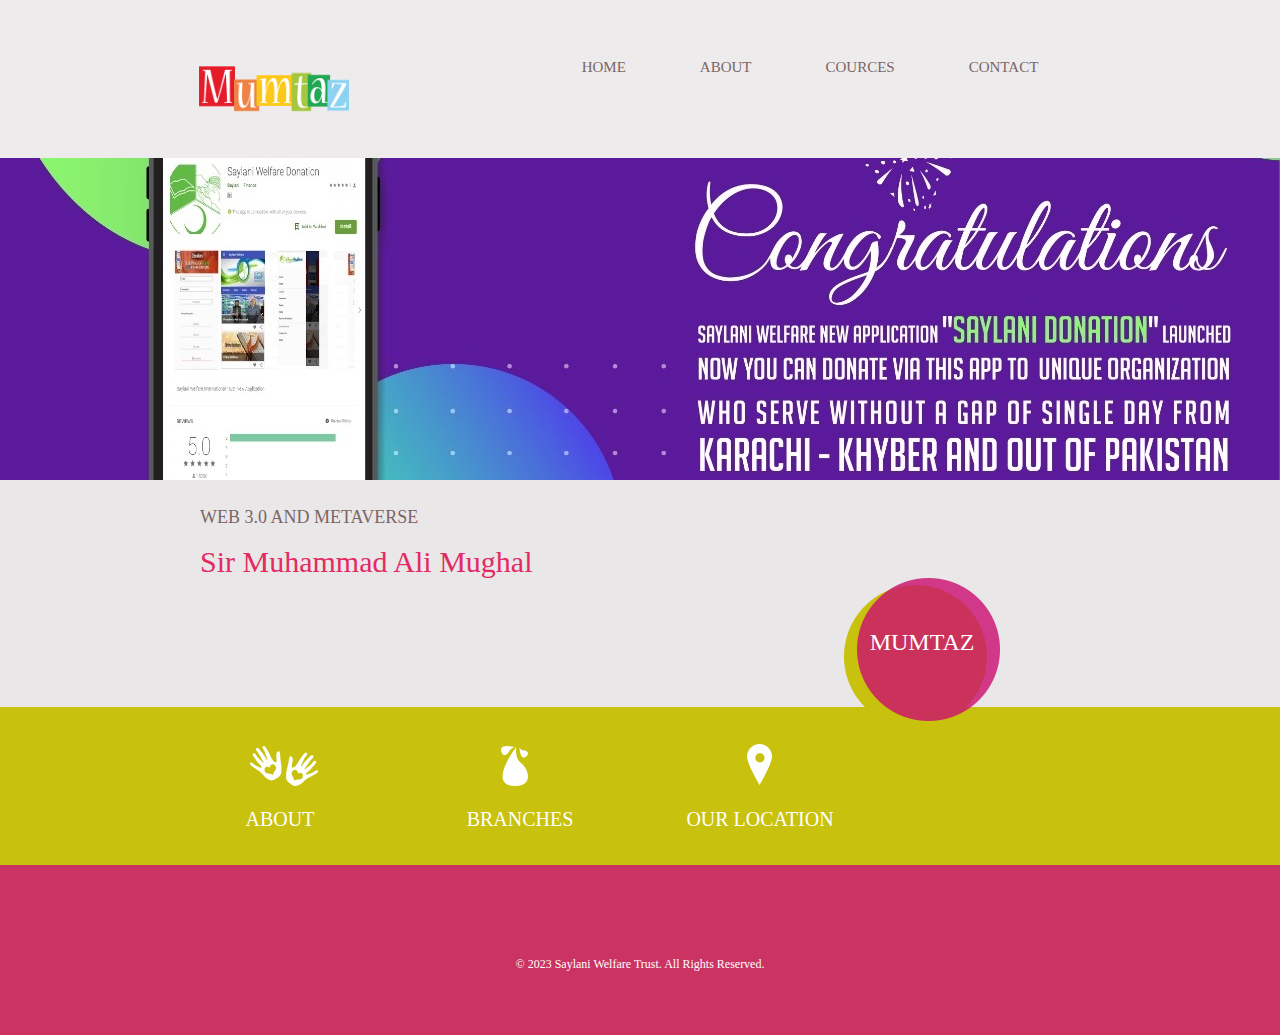
==== index.html @ 5382f8bb "Version 1 UPDATED" ====
<!doctype html>
<html>
<head>
	<meta charset="UTF-8">
	<title>Noman Assingment</title>
	<link rel="stylesheet" href="css/style.css" type="text/css">
	<link rel="stylesheet" type="text/css" href="css/mobile.css">
	<!--script src="js/mobile.js" type="text/javascript"></script-->
</head>
<body>
	<div id="page">
		<div id="header">
			<div>
				<a href="index.html" class="logo"><img src="images/logo.png" alt=""></a>
				<ul id="navigation">
					<li class="menu">
						<a href="#">Home</a>
					</li>
					<li class="menu">
						<a href="#">About</a>
						
					</li>
					<li class="menu">
						<a href="#">Cources</a>
						
					</li>
					
					<li>
						<a href="#">Contact</a>
					</li>
				</ul>
			</div>
		</div>
		<div id="body" class="home">
			<div class="header">
				<img src="images/bg-home.jpg" alt="">
				<div>
					
				</div>
				
			</div>
			<div class="body">
				<div>
					<div>
						<a href="#">Mumtaz</a>
					</div>
					<div>
						
						<h1>Web 3.0 and Metaverse</h1>
						<h2>Sir Muhammad Ali Mughal</h2>
						<p></p>
					</div>
				
				</div>
			</div>
			<div class="footer">
				<div>
					<ul>
						
						<li>
							<a href="#" class="about"></a>
							<h1>ABOUT</h1>
						</li>
						<li>
							<a href="#" class="flavor"></a>
							<h1>Branches</h1>
						</li>
						<li>
							<a href="#" class="contact"></a>
							<h1>OUR LOCATION</h1>
						</li>
					</ul>
				</div>
			</div>
		</div>
		<div id="footer">
			<div>
				
				<p>&copy; 2023 Saylani Welfare Trust. All Rights Reserved.</p>
			</div>
		</div>
	</div>
</body>
</html>
---- css/style.css ----
body {
	margin: 0;
	padding: 0;
	position: relative;
	width: auto;
}
body #page {
	margin: 0;
	overflow: hidden;
	padding: 0;
	width: auto;
}
a {
	text-decoration: none;
	outline: none;
}
a:active {
	background: none;
}
img {
	border: none;
}

/*----------------------------------------header-styles---------------------------------------*/
#header {
	background-color: #eeebec;
	margin: 0;
	padding: 0;
	position: relative;
	width: 100%;
}
#header div {
	margin: 0 auto;
	max-width: 940px;
	overflow: hidden;
	padding: 41px 10px 27px;
}
#header div a.logo {
	float: left;
	margin: 0 0 0 29px;
	padding: 0;
	width: auto;
}
#header div a.logo img {
	display: block;
	margin: 0;
	padding: 0;
	width: 150px;
}
#header div ul {
	display: inline-block;
	float: right;
	list-style: none outside none;
	margin: 0 auto;
	padding: 17px 0 0;
	text-align: center;
	width: 600px;
}
#header div ul li {
	display: inline-block;
	*float: left; 
	margin: 0 35px;
	padding: 0;
	position: relative;
	width: auto;
}
#header div ul li a {
	color: #7a6666;
	font-family: lato-regular-webfont;
	font-size: 15px;
	font-weight: normal;
	line-height: 15px;
	margin: 0;
	padding: 0;
	text-align: center;
	text-transform: uppercase;
}
#header div ul li.selected a, #header div ul li.selected a:hover {
	color: #cb3362;
}
#header div ul li a:hover, #header div ul li.menu:hover ul li a {
	color: #c8c10d;
}
#header div ul li ul li a {
	color: #cb3362;
	font-family: lato-regular-webfont;
	font-size: 15px;
	font-weight: normal;
	line-height: 15px;
	margin: 0;
	padding: 0;
	text-align: center;
	text-transform: uppercase;
}
#header div ul li.menu {
	min-height: 35px;
	z-index: 80;
}
#header div ul li.menu ul {
	display: block;
	float: none;
	left: -99999px;
	margin: 0;
	padding: 0;
	position: absolute;
	top: 24px;
	width: 106px;
	z-index: 90;
}
#header div ul li.menu:hover ul.primary, #header div ul li.menu ul#selected.primary {
	left: -30px;
}
#header div ul li.menu:hover ul.secondary, #header div ul li.menu ul#selected.secondary {
	left: -27px;
}
#header div ul li.menu ul li {
	float: none;
	margin: 0;
	padding: 0;
}
/*----------------------------------------body-home-styles---------------------------------------*/
#body.home {
	margin: 0;
	overflow: hidden;
	padding: 0;
	position: relative;
	width: 100%;
}
#body.home div.header {
	background-color: #f8f8f8;
	margin: 0;
	max-width: none;
	overflow: hidden;
	padding: 0;
	width: 100%;
}
#body.home div.header img {
	display: block;
	margin: 0 ;
	padding: 0;
	position: absolute;
	width: 100%;
	
}
#body.home div.header div {
	margin: 0 auto;
	max-width: 322px;
	min-height: 300px;
	padding: 0;
	position: relative;
}
#body.home div.header div a {
	display: block;
	font-weight: normal;
	height: 99px;
	line-height: 24px;
	margin: 0;
	padding: 52px 0 0;
	position: absolute;
	right: 130px;
	text-align: center;
	text-transform: uppercase;
	top: 437px;
	width: 156px;
	z-index: 90;	
}
#body.home div.body {
	background-color: #eae7e8;
	margin: 0;
	max-width: none;
	padding: 0;
	width: 100%;
}
#body.home div.body div {
	margin: 0 auto;
	max-width: 960px;
	overflow: hidden;
	padding: 0;
}
#body.home div.body div a {
	background: url(../images/icons.png) no-repeat 0 -128px;
	color: #FFFFFF;
	display: block;
	font-family: quicksand-bold-webfont;
	font-size: 24px;
	font-weight: normal;
	height: 99px;
	line-height: 24px;
	margin: 0;
	padding: 52px 0 0;
	position: absolute;
	right: 280px;
	text-align: center;
	text-transform: uppercase;
	top: 420px;
	width: 156px;
	z-index: 90;	
}

#body.home div.body div div {
	float: left;
	margin: 0;
	padding: 0 0 0 40px;
	width: 560px;
}
#body.home div.body div img {
	display: block;
	float: right;
	left: 0;
	margin: 0;
	padding: 0;
	position: relative;
	width: auto;
}
#body.home div.body div div h1 {
	color: #7A6666;
	display: block;
	font-family: lato-bold-webfont;
	font-size: 18px;
	font-weight: normal;
	line-height: 24px;
	margin: 0;
	padding: 47px 0 18px;
	text-align: left;
	text-transform: uppercase;
	width: 560px;
}
#body.home div.body div div h2 {
	color: #E32A62;
	display: block;
	font-family: magra-bold-webfont;
	font-size: 30px;
	font-weight: normal;
	line-height: 30px;
	margin: 0;
	padding: 0 0 26px;
	text-align: left;
	text-transform: none;
	width: 560px;
}
#body.home div.body div div p {
	color: #7a6666;
	display: block;
	font-family: roboto-regular-webfont;
	font-size: 14px;
	font-weight: normal;
	line-height: 24px;
	margin: 0;
	padding: 0;
	text-align: left;
	width: 560px;
}
#body.home div.body div div p a {
	color: #7a6666;
	display: block;
	font-family: roboto-regular-webfont;
	font-size: 14px;
	font-weight: normal;
	line-height: 24px;
	margin: 0;
	padding: 0;
	text-decoration: underline;
}
#body.home div.body div div p a:hover {
	color: #c8c10d;
}
#body.home div.footer {
	background-color: #c8c10d;
	margin: 0;
	max-width: none;
	padding: 0;
	width: 100%;
}
#body.home div.footer div {
	margin: 0 auto;
	max-width: 960px;
	padding: 0;
}
#body.home div.footer div ul {
	display: inline-block;
	list-style: none outside none;
	margin: 0;
	padding: 36px 0 32px;
	width: 100%;
}
#body.home div.footer div ul li {
	float: left;
	margin: 0 10px;
	padding: 0;
	width: 220px;
}
#body.home div.footer div ul li a {
	background: url(../images/icons.png) no-repeat;
	display: block;
	height: 44px;
	margin: 0 auto 22px;
	padding: 0;
	width: 80px;
}
#body.home div.footer div ul li a.product {
	background-position: 0 -372px;
}
#body.home div.footer div ul li a.about {
	background-position: 0 -418px;
}
#body.home div.footer div ul li a.flavor {
	background-position: 0 -280px;
}
#body.home div.footer div ul li a.contact {
	float: none;
	background-position: 0 -326px;
}
#body.home div.footer div ul li h1 {
	color: #ffffff;
	font-family: lato-regular-webfont;
	font-size: 20px;
	font-weight: normal;
	line-height: 20px;
	margin: 0;
	padding: 0;
	text-align: center;
	text-transform: uppercase;
}
/*----------------------------------------body-styles---------------------------------------*/
#body {
	margin: 0;
	overflow: hidden;
	padding: 0;
	position: relative;
	width: 100%;
}
#body div.header {
	background-color: #c8c10d;
	margin: 0 auto;
	max-width: none;
	overflow: hidden;
	padding: 0;
}
#body div.header div {
	margin: 0 auto;
	max-width: 960px;
	padding: 0;
}
#body div.header div h1 {
	color: #FFFFFF;
	font-family: lato-regular-webfont;
	font-size: 30px;
	font-weight: normal;
	line-height: 30px;
	margin: 0;
	padding: 28px 0 23px;
	text-align: center;
	text-transform: uppercase;
}
#body div.body {
	background-color: #ebebed;
	margin: 0;
	max-width: none;
	min-height: 249px;
	overflow: hidden;
	padding: 0;
	width: 100%;
}
#body div.body img {
	display: block;
	left: 50%;
	margin: 0 auto 0 -507px;
	padding: 0;
	position: absolute;
	width: 1014px;
}
#body div.footer {
	margin: 0 auto;
	max-width: 960px;
	overflow: hidden;
	padding: 40px 0 110px;
}
#body div.footer div.sidebar {
	background-color: #EFEDEE;
	float: left;
	margin: 0 10px 0 40px;
	padding: 36px 0 34px;
	width: 280px;
}
#body div.footer div.article {
	float: left;
	margin: 0;
	padding: 0 0 0 30px;
	width: 560px;
}
#body div.footer div.sidebar h1 {
	display: block;
	line-height: 48px;
	margin: 0 auto;
	padding: 0 0 50px;
	text-align: center;
	width: 193px;
}
#body div.footer div.sidebar p {
	display: block;
	line-height: 48px;
	margin: 0 auto;
	text-align: center;
	width: 169px;
}
#body div.footer div h1 {
	color: #CB3362;
	font-family: lato-regular-webfont;
	font-size: 24px;
	font-weight: normal;
	line-height: 24px;
	margin: 0;
	padding: 0 0 27px;
	text-align: left;
	text-transform: uppercase;
}
#body div.footer div p, #body div.footer div span {
	color: #7A6666;
	font-family: roboto-regular-webfont;
	font-size: 14px;
	font-weight: normal;
	line-height: 24px;
	margin: 0;
	padding: 0 0 24px;
	text-align: left;
}
#body div.footer div span {
	display: block;
	margin: 0;
	padding: 0;
}
#body div.footer div p a {
	color: #7a6666;
	font-family: roboto-regular-webfont;
	font-size: 14px;
	font-weight: normal;
	line-height: 24px;
	margin: 0;
	padding: 0;
	text-decoration: underline;
}
#body div.footer div p a:hover, #body div ul li p a:hover, #body div.blog .featured ul li div p a:hover, #body div.blog .sidebar p a:hover, #body div.blog .featured p a:hover, #body.contact div.body div div p a:hover {
	color: #c8c10d;
}
#body div {
	margin: 0 auto;
	max-width: 960px;
	padding: 7px 0 57px;
}
#body div ul {
	display: inline-block;
	list-style: none outside none;
	margin: 0;
	overflow: hidden;
	padding: 0 0 22px;
	width: 100%;
}
#body div ul li {
	float: left;
	margin: 0 10px;
	padding: 0;
	width: 220px;
}
#body div ul li h1 {
	color: #E32A62;
	font-family: magra-bold-webfont;
	font-size: 28px;
	font-weight: normal;
	line-height: 28px;
	margin: 0;
	padding: 87px 0 27px 30px;
	text-align: left;
	text-transform: capitalize;
}
#body div ul li p {
	color: #7A6666;
	font-family: roboto-regular-webfont;
	font-size: 14px;
	font-weight: normal;
	line-height: 24px;
	margin: 0;
	padding: 0 0 0 30px;
	text-align: left;
	width: 190px;
}
#body div ul li p a {
	color: #7a6666;
	font-family: roboto-regular-webfont;
	font-size: 14px;
	font-weight: normal;
	line-height: 24px;
	margin: 0;
	padding: 0;
	text-decoration: underline;
}
#body div ul li img {
	display: block;
	margin: 0 auto 15px;
	padding: 0;
	width: auto;
}
#body div ul li h2 {
	color: #e32a62;
	font-family: lato-regular-webfont;
	font-size: 20px;
	font-weight: normal;
	line-height: 24px;
	margin: 0;
	padding: 0;
	text-align: center;
	text-transform: uppercase;
}
#body div.blog {
	margin: 0 auto;
	max-width: 960px;
	overflow: hidden;
	padding: 98px 0 146px;
}
#body div.singlepost {
	margin: 0 auto;
	max-width: 960px;
	overflow: hidden;
	padding: 98px 0 99px;
}
#body div.blog .featured {
	float: left;
	margin: 0 10px;
	padding: 0;
	width: 620px;
}
#body div.singlepost .featured {
	float: left;
	margin: 0 10px;
	padding: 0;
	width: 620px;
}
#body div.blog .featured ul {
	display: inline-block;
	list-style: none;
	margin: 0;
	overflow: hidden;
	padding: 0;
	width: 100%;
}
#body div.blog .featured ul li:first-child {
	margin: 0 0 50px 0;
}
#body div.blog .featured ul li {
	background: url(../images/bg-border.gif) no-repeat bottom center;
	float: none;
	margin: 0 0 39px;
	overflow: hidden;
	padding: 0;
	width: auto;
}
#body div.blog .featured ul li img {
	float: left;
	margin: 2px 0 0;
	padding: 0 30px;
	width: auto;
}
#body div.blog .featured ul li div {
	float: left;
	margin: 0;
	padding: 0 0 36px 10px;
	width: 370px;
}
#body div.blog .featured ul li div h1 {
	color: #CB3362;
	font-family: lato-regular-webfont;
	font-size: 24px;
	font-weight: normal;
	line-height: 24px;
	margin: 0;
	padding: 0 0 3px;
	text-align: left;
	text-transform: uppercase;
}
#body div.blog .featured ul li div span {
	color: #7A6666;
	display: block;
	font-family: roboto-regular-webfont;
	font-size: 12px;
	font-weight: normal;
	line-height: 24px;
	margin: 0;
	padding: 0 0 24px;
	text-align: left;
	text-transform: none;
}
#body div.blog .featured ul li div p {
	color: #7a6666;
	font-family: roboto-regular-webfont;
	font-size: 14px;
	font-weight: normal;
	line-height: 24px;
	margin: 0;
	padding: 0 0 39px 0;
	text-align: left;
	width: 100%;
}
#body div.blog .featured ul li div p a {
	color: #7a6666;
	font-family: roboto-regular-webfont;
	font-size: 14px;
	font-weight: normal;
	line-height: 24px;
	margin: 0;
	padding: 0;
	text-decoration: underline;
}
#body div.blog .featured ul li div a.more {
	border: 2px solid #cbb5bc;
	color: #a5838e;
	display: block;
	font-family: lato-bold-webfont;
	font-size: 16px;
	font-weight: normal;
	height: 36px;
	line-height: 36px;
	margin: 0;
	padding: 0;
	text-align: center;
	text-transform: uppercase;
	width: 156px;
}
#body div.blog .featured ul li div a.more:hover {
	background-color: #c8c10d;
	border: none;
	color: #ffffff;
	height: 40px;
	line-height: 40px;
	width: 160px;
}
#body div.blog .featured a.load {
	border: 2px solid #cbb5bc;
	color: #a5838e;
	display: block;
	font-family: lato-bold-webfont;
	font-size: 16px;
	font-weight: normal;
	height: 36px;
	line-height: 36px;
	margin: 0 auto;
	padding: 0;
	text-align: center;
	text-transform: uppercase;
	width: 156px;
}
#body div.blog .featured a.load:hover {
	background-color: #cb3362;
	border: none;
	color: #ffffff;
	height: 40px;
	line-height: 40px;
	width: 160px;
}
#body div.blog .sidebar {
	background-color: #EFEDEE;
	float: left;
	margin: 0;
	padding: 0 0 71px;
	width: 280px;
}
#body div.singlepost .sidebar {
	background-color: #EFEDEE;
	float: left;
	margin: 0;
	padding: 0 0 71px;
	width: 280px;
}
#body div.blog .sidebar h1, #body div.singlepost .sidebar h1 {
	color: #CB3362;
	font-family: magra-bold-webfont;
	font-size: 30px;
	font-weight: normal;
	line-height: 30px;
	margin: 0;
	padding: 42px 0 29px;
	text-align: center;
	text-transform: capitalize;
}
#body div.blog .sidebar img, #body div.singlepost .sidebar img {
	display: block;
	margin: 0 auto;
	padding: 0;
	width: auto;
}
#body div.blog .sidebar h2, #body div.singlepost .sidebar h2 {
	color: #CB3362;
	font-family: lato-regular-webfont;
	font-size: 24px;
	font-weight: normal;
	line-height: 24px;
	margin: 0;
	padding: 34px 0 3px;
	text-align: center;
	text-transform: uppercase;
}
#body div.blog .sidebar span, #body div.singlepost .sidebar span {
	color: #7A6666;
	display: block;
	font-family: roboto-regular-webfont;
	font-size: 12px;
	font-weight: normal;
	line-height: 24px;
	margin: 0;
	padding: 0 0 24px;
	text-align: center;
	text-transform: none;
}
#body div.blog .sidebar p, #body div.singlepost .sidebar p {
	color: #7A6666;
	display: block;
	font-family: roboto-regular-webfont;
	font-size: 14px;
	font-weight: normal;
	line-height: 24px;
	margin: 0 auto;
	padding: 0 0 64px;
	text-align: center;
	text-transform: none;
	width: 200px;
}
#body div.blog .sidebar p a, #body div.singlepost .sidebar p a {
	color: #7a6666;
	font-family: roboto-regular-webfont;
	font-size: 14px;
	font-weight: normal;
	line-height: 24px;
	margin: 0;
	padding: 0;
	text-decoration: underline;
}
#body div.blog .sidebar a.more, #body div.singlepost .sidebar a.more {
	border: 2px solid #d3c2c7;
	color: #a5838e;
	display: block;
	font-family: lato-bold-webfont;
	font-size: 16px;
	font-weight: normal;
	height: 36px;
	line-height: 36px;
	margin: 0 auto;
	padding: 0;
	text-align: center;
	text-transform: uppercase;
	width: 156px;
}
#body div.blog .sidebar a.more:hover, #body div.singlepost .sidebar a.more:hover {
	background-color: #c8c10d;
	border: none;
	color: #ffffff;
	height: 40px;
	line-height: 40px;
	width: 160px;
}
#body div.singlepost .featured img {
	display: block;
	margin: 0;
	padding: 1px 0 0 30px;
	width: auto;
}
#body div.singlepost .featured h1 {
	color: #CB3362;
	font-family: lato-regular-webfont;
	font-size: 24px;
	font-weight: normal;
	line-height: 24px;
	margin: 0;
	padding: 40px 0 4px 30px;
	text-align: left;
	text-transform: uppercase;
}
#body div.singlepost .featured span {
	color: #7A6666;
	display: block;
	font-family: Arial;
	font-size: 12px;
	font-weight: normal;
	line-height: 24px;
	margin: 0;
	padding: 0 0 23px 30px;
	text-align: left;
	text-transform: none;
}
#body div.singlepost .featured p {
	color: #7A6666;
	font-family: Arial;
	font-size: 14px;
	font-weight: normal;
	line-height: 24px;
	margin: 0;
	padding: 0 0 24px 30px;
	text-align: left;
}
#body div.singlepost .featured p a {
	color: #7a6666;
	font-family: Arial;
	font-size: 14px;
	font-weight: normal;
	line-height: 24px;
	margin: 0;
	padding: 0;
	text-decoration: underline;
}
#body div.singlepost .featured a.load {
	border: 2px solid #CBB5BC;
	color: #A5838E;
	display: block;
	font-family: lato-bold-webfont;
	font-size: 16px;
	font-weight: normal;
	height: 36px;
	line-height: 36px;
	margin: 63px auto 0;
	padding: 0;
	text-align: center;
	text-transform: uppercase;
	width: 156px;
}
#body div.singlepost .featured a.load:hover {
	background-color: #c8c10d;
	border: none;
	color: #ffffff;
	height: 40px;
	line-height: 40px;
	width: 160px;
}
#body.contact div.body {
	background: url(../images/map.jpg) no-repeat center top #b5aaad;
	margin: 0;
	max-width: none;
	padding: 0;
	width: 100%;
}
#body.contact div.body div {
	margin: 0 auto;
	max-width: 960px;
	overflow: hidden;
	padding: 39px 0 0;
}
#body.contact div.body div div {
	background: url(../images/bg-transparent.png) repeat;
	margin: 0 auto;
	overflow: hidden;
	padding: 30px 0 35px 133px;
	width: 747px;
}
#body.contact div.body div div img {
	float: left;
	left: auto;
	margin: 0 38px 0 0;
	padding: 0;
	position: relative;
	width: auto;
}
#body.contact div.body div div h1 {
	color: #CB3362;
	float: left;
	font-family: lato-regular-webfont;
	font-size: 24px;
	font-weight: normal;
	line-height: 24px;
	margin: 0;
	padding: 15px 0 4px;
	text-align: left;
	text-transform: uppercase;
	width: 510px;
}
#body.contact div.body div div p {
	color: #7a6666;
	float: left;
	font-family: roboto-regular-webfont;
	font-size: 14px;
	font-weight: normal;
	line-height: 24px;
	margin: 0;
	padding: 0;
	text-align: left;
	width: 510px;
}
#body.contact div.body div div p a {
	color: #7a6666;
	font-family: roboto-regular-webfont;
	font-size: 14px;
	font-weight: normal;
	line-height: 24px;
	margin: 0;
	padding: 0;
	text-decoration: underline;
}
#body div.footer .contact {
	float: left;
	margin: 0 10px 0 0;
	max-width: none;
	padding: 0 0 61px 40px;
	width: 590px;
}
#body div.footer .contact h1 {
	color: #CB3362;
	float: none;
	font-family: lato-regular-webfont;
	font-size: 24px;
	font-weight: normal;
	line-height: 24px;
	margin: 0;
	padding: 0 0 43px;
	text-align: left;
	text-transform: uppercase;
	width: auto;
}
#body div.footer .contact form {
	margin: 0;
	overflow: hidden;
	padding: 0;
	width: 560px;
}
#body div.footer .contact form input {
	background: none;
	border: 1px solid #B6ADB0;
	color: #7A6666;
	display: block;
	font-family: lato-regular-webfont;
	font-size: 14px;
	font-weight: normal;
	height: 38px;
	line-height: 38px;
	margin: 0 0 8px;
	padding: 0 0 0 10px;
	text-align: left;
	width: 548px;
}
#body div.footer .contact form textarea {
	background: none;
	border: 1px solid #B6ADB0;
	color: #7A6666;
	display: block;
	font-family: lato-regular-webfont;
	font-size: 14px;
	font-weight: normal;
	height: 270px;
	line-height: 24px;
	margin: 0 0 9px;
	overflow: auto;
	padding: 7px 0 0 10px;
	resize: none;
	text-align: left;
	width: 548px;
}
#body div.footer .contact form input#submit {
	background: none;
	border: 2px solid #c5abb4;
	color: #a5838e;
	cursor: pointer;
	display: block;
	font-family: lato-bold-webfont;
	font-size: 16px;
	font-weight: normal;
	height: 40px;
	line-height: 36px;
	margin: 0;
	padding: 0;
	text-align: center;
	text-transform: uppercase;
	width: 141px;
}
#body div.footer .contact form input#submit:hover {
	background-color: #c8c10d;
	border: none;
	height: 40px;
	width: 141px;
}
#body div.footer .section {
	background-color: #EFEDEE;
	float: left;
	margin: 0;
	max-width: none;
	padding: 0 0 35px;
	width: 280px;
}
#body div.footer .section h1 {
	color: #CB3362;
	display: block;
	font-family: lato-regular-webfont;
	font-size: 24px;
	font-weight: normal;
	line-height: 24px;
	margin: 0 auto;
	padding: 24px 0 27px;
	text-align: center;
	text-transform: uppercase;
	width: 202px;
}
#body div.footer .section p {
	color: #7A6666;
	display: block;
	font-family: roboto-regular-webfont;
	font-size: 14px;
	font-weight: normal;
	line-height: 24px;
	margin: 0 auto;
	padding: 0;
	text-align: center;
	width: 202px;
}
#body div.footer .section p a {
}
#body div.footer .section p a:hover {
}
/*----------------------------------------footer-styles---------------------------------------*/
#footer {
	background-color: #cb3362;
	margin: 0;
	padding: 0;
	width: 100%;
}
#footer div {
	margin: 0 auto;
	max-width: 960px;
	overflow: hidden;
	padding: 59px 0 13px;
}
#footer div p {
	color: #FFFFFF;
	display: block;
	font-family: roboto-regular-webfont;
	font-size: 12px;
	font-weight: normal;
	line-height: 15px;
	margin: 0;
	padding: 33px 0 50px;
	text-align: center;
	text-transform: none
}
#footer div .connect {
	display: block;
	height: 30px;
	margin: 0 auto;
	max-width: none;
	overflow: hidden;
	padding: 0;
	width: 240px;
}
#footer div .connect a {
	background: url(../images/icons.png) no-repeat;
	display: block;
	float: left;
	height: 30px;
	margin: 0 15px;
	padding: 0;
	text-indent: -99999px;
	width: 30px;
}
#footer div .connect a.facebook {
	background-position: 0 0;
}
#footer div .connect a.googleplus {
	background-position: 0 -32px;
}
#footer div .connect a.pinterest {
	background-position: 0 -64px;
}
#footer div .connect a.twitter {
	background-position: 0 -96px;
}
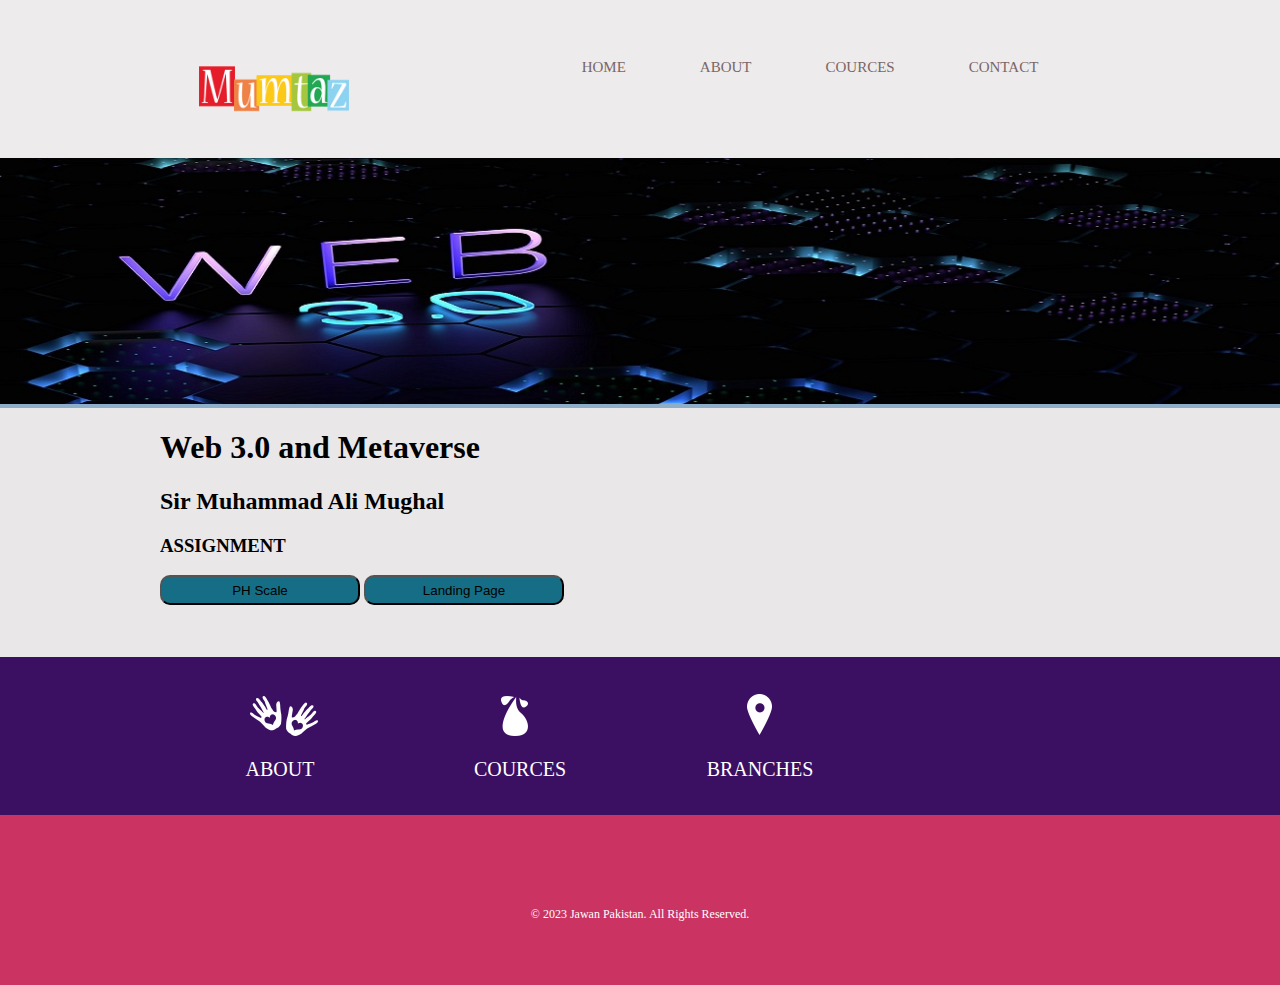
==== commit ecefed16: "Version 0.2 :" ====
--- a/index.html
+++ b/index.html
@@ -2,10 +2,10 @@
 <html>
 <head>
 	<meta charset="UTF-8">
-	<title>Noman Assingment</title>
+	<title>Assingment</title>
 	<link rel="stylesheet" href="css/style.css" type="text/css">
-	<link rel="stylesheet" type="text/css" href="css/mobile.css">
-	<!--script src="js/mobile.js" type="text/javascript"></script-->
+
+	
 </head>
 <body>
 	<div id="page">
@@ -33,7 +33,7 @@
 		</div>
 		<div id="body" class="home">
 			<div class="header">
-				<img src="images/bg-home.jpg" alt="">
+				<img src="images/bg-home.jpeg"  alt="">
 				<div>
 					
 				</div>
@@ -41,16 +41,17 @@
 			</div>
 			<div class="body">
 				<div>
-					<div>
-						<a href="#">Mumtaz</a>
-					</div>
-					<div>
+				
 						
 						<h1>Web 3.0 and Metaverse</h1>
 						<h2>Sir Muhammad Ali Mughal</h2>
-						<p></p>
-					</div>
-				
+						<h3>ASSIGNMENT</h3>
+						<a href="phscale.html">
+							<button >PH Scale</button>
+						</a>
+						<a href="index.html">
+						<button>Landing Page</button>
+					</a>
 				</div>
 			</div>
 			<div class="footer">
@@ -63,11 +64,11 @@
 						</li>
 						<li>
 							<a href="#" class="flavor"></a>
-							<h1>Branches</h1>
+							<h1>Cources</h1>
 						</li>
 						<li>
 							<a href="#" class="contact"></a>
-							<h1>OUR LOCATION</h1>
+							<h1>Branches</h1>
 						</li>
 					</ul>
 				</div>
@@ -76,7 +77,7 @@
 		<div id="footer">
 			<div>
 				
-				<p>&copy; 2023 Saylani Welfare Trust. All Rights Reserved.</p>
+				<p>&copy; 2023 Jawan Pakistan. All Rights Reserved.</p>
 			</div>
 		</div>
 	</div>
--- a/css/style.css
+++ b/css/style.css
@@ -128,7 +128,7 @@
 	width: 100%;
 }
 #body.home div.header {
-	background-color: #f8f8f8;
+	background-color: #326c9c8e;
 	margin: 0;
 	max-width: none;
 	overflow: hidden;
@@ -139,14 +139,14 @@
 	display: block;
 	margin: 0 ;
 	padding: 0;
-	position: absolute;
+	position:absolute;
 	width: 100%;
 	
 }
 #body.home div.header div {
 	margin: 0 auto;
 	max-width: 322px;
-	min-height: 300px;
+	min-height: 250px;
 	padding: 0;
 	position: relative;
 }
@@ -177,25 +177,13 @@
 	max-width: 960px;
 	overflow: hidden;
 	padding: 0;
-}
-#body.home div.body div a {
-	background: url(../images/icons.png) no-repeat 0 -128px;
-	color: #FFFFFF;
-	display: block;
-	font-family: quicksand-bold-webfont;
-	font-size: 24px;
-	font-weight: normal;
-	height: 99px;
-	line-height: 24px;
-	margin: 0;
-	padding: 52px 0 0;
-	position: absolute;
-	right: 280px;
-	text-align: center;
-	text-transform: uppercase;
-	top: 420px;
-	width: 156px;
-	z-index: 90;	
+align-items: center;	
+}
+#body.home div.body div button{
+width: 200px;
+height: 30px;
+border-radius: 10px;
+background-color: #156e85;
 }
 
 #body.home div.body div div {
@@ -210,7 +198,7 @@
 	left: 0;
 	margin: 0;
 	padding: 0;
-	position: relative;
+	position: absolute;
 	width: auto;
 }
 #body.home div.body div div h1 {
@@ -227,7 +215,7 @@
 	width: 560px;
 }
 #body.home div.body div div h2 {
-	color: #E32A62;
+	color: #109cb4b2;
 	display: block;
 	font-family: magra-bold-webfont;
 	font-size: 30px;
@@ -266,7 +254,7 @@
 	color: #c8c10d;
 }
 #body.home div.footer {
-	background-color: #c8c10d;
+	background-color: #3b1063;
 	margin: 0;
 	max-width: none;
 	padding: 0;
@@ -331,7 +319,7 @@
 	width: 100%;
 }
 #body div.header {
-	background-color: #c8c10d;
+	background-color: #1b8cce3f;
 	margin: 0 auto;
 	max-width: none;
 	overflow: hidden;
@@ -354,7 +342,7 @@
 	text-transform: uppercase;
 }
 #body div.body {
-	background-color: #ebebed;
+	background-color: #0e0ee6;
 	margin: 0;
 	max-width: none;
 	min-height: 249px;
@@ -364,11 +352,12 @@
 }
 #body div.body img {
 	display: block;
-	left: 50%;
-	margin: 0 auto 0 -507px;
+	
+	margin: 0 auto 0 0px;
 	padding: 0;
 	position: absolute;
-	width: 1014px;
+	height: 10px;
+
 }
 #body div.footer {
 	margin: 0 auto;
@@ -441,7 +430,7 @@
 	text-decoration: underline;
 }
 #body div.footer div p a:hover, #body div ul li p a:hover, #body div.blog .featured ul li div p a:hover, #body div.blog .sidebar p a:hover, #body div.blog .featured p a:hover, #body.contact div.body div div p a:hover {
-	color: #c8c10d;
+	color: #156e85;
 }
 #body div {
 	margin: 0 auto;
